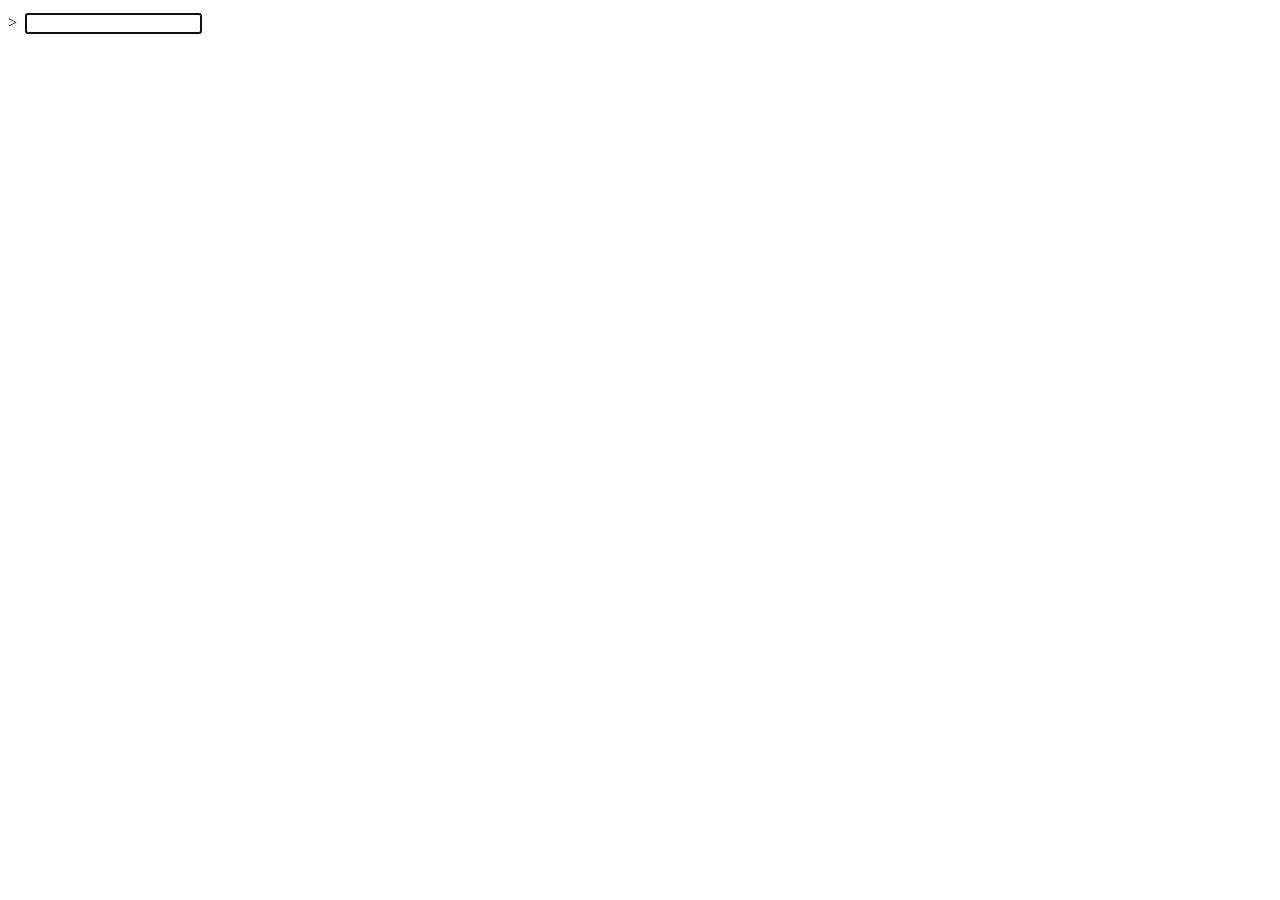
==== index.html @ 16b07a6b "Rename demoSkelly.html to index.html" ====
<!DOCTYPE html>
<html lang="en">
<head>
    <meta charset="UTF-8">
    <meta name="viewport" content="width=device-width, initial-scale=1.0">
    <link rel="stylesheet" href="styles.css">
    <title>Fake Terminal</title>
</head>
<body>
    <div class="terminal">
        <pre id="output"></pre>
        <div class="input-line">
            <span class="prompt">>&nbsp;</span>
            <input type="text" id="input" autofocus>
        </div>
    </div>

    <script src="script.js"></script>
</body>
</html>
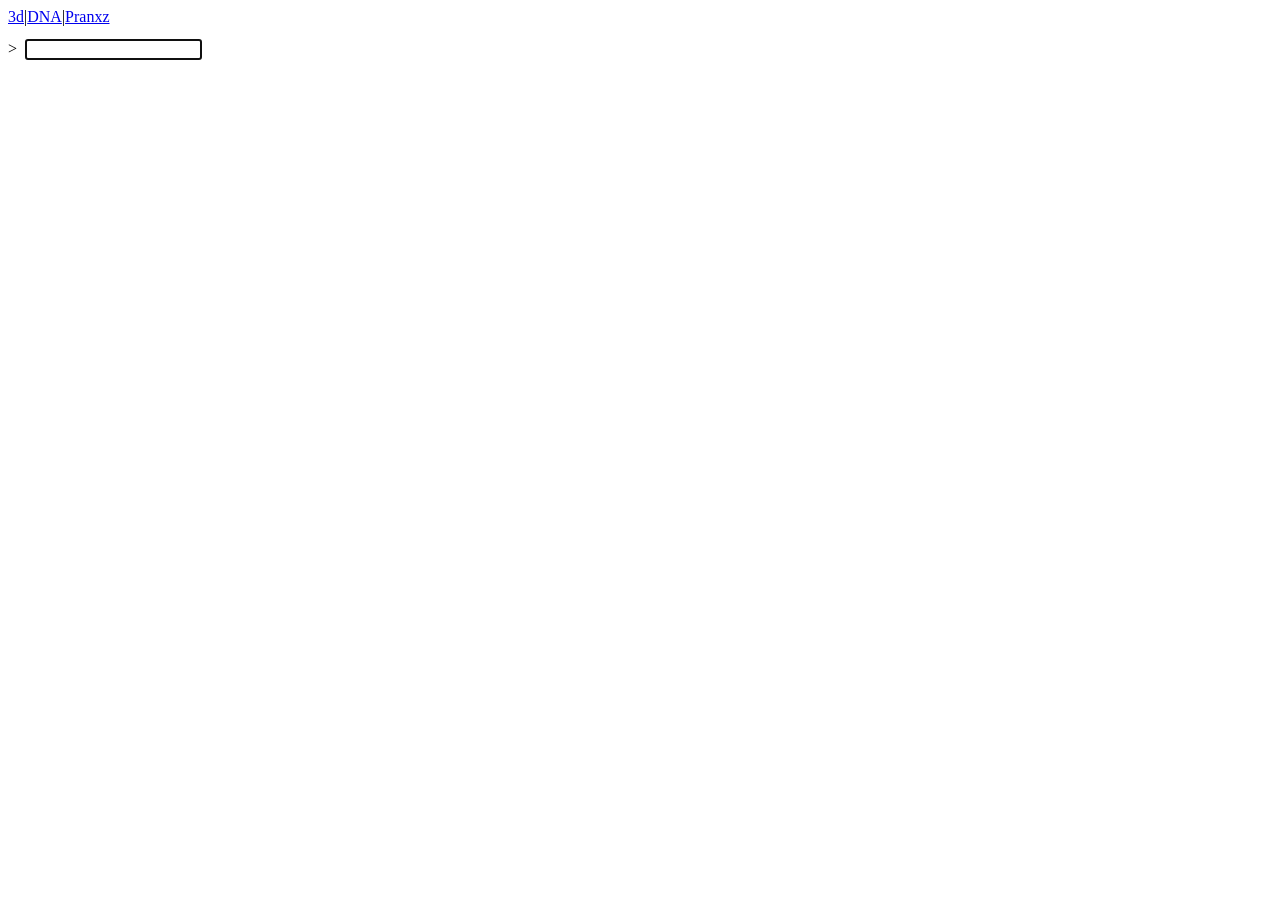
==== commit 7a98d02b: "Update index.html" ====
--- a/index.html
+++ b/index.html
@@ -4,9 +4,10 @@
     <meta charset="UTF-8">
     <meta name="viewport" content="width=device-width, initial-scale=1.0">
     <link rel="stylesheet" href="styles.css">
-    <title>Fake Terminal</title>
+    <title>Terminal With CRT</title>
 </head>
-<body>
+<body class="crt">
+    <div><a href="./3dRenderer">3d</a>|<a href="./DNA">DNA</a>|<a href="./LOGOUT">Pranxz</a></div>
     <div class="terminal">
         <pre id="output"></pre>
         <div class="input-line">
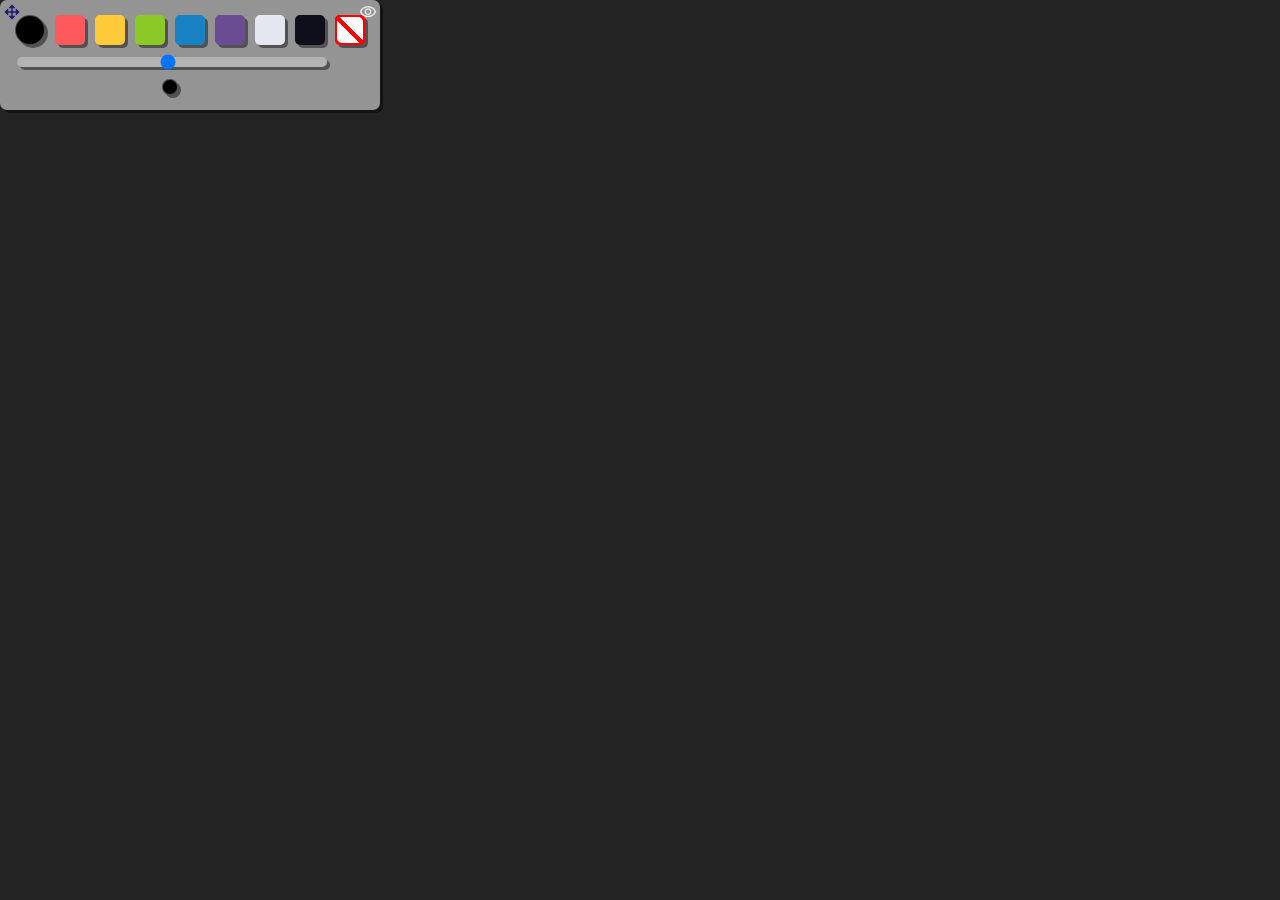
==== commit 25104e19: "Rename whiteboard.html to index.html" ====
--- a/index.html
+++ b/index.html
@@ -1,21 +1,65 @@
 <!DOCTYPE html>
 <html lang="en">
+
 <head>
     <meta charset="UTF-8">
     <meta name="viewport" content="width=device-width, initial-scale=1.0">
-    <link rel="stylesheet" href="styles.css">
-    <title>Terminal With CRT</title>
+    <title>Infinite Canvas</title>
+    <link rel="stylesheet" href="style.css">
 </head>
-<body class="crt">
-    <div><a href="./3dRenderer">3d</a>|<a href="./DNA">DNA</a>|<a href="./LOGOUT">Pranxz</a></div>
-    <div class="terminal">
-        <pre id="output"></pre>
-        <div class="input-line">
-            <span class="prompt">>&nbsp;</span>
-            <input type="text" id="input" autofocus>
+
+<body>
+    <div class="controls" id="tool-box">
+        <div id="tool-boxheader">
+            <svg xmlns="http://www.w3.org/2000/svg" height="24px" viewBox="0 -960 960 960" width="24px" fill="#e8eaed">
+                <path
+                    d="M480-80 310-250l57-57 73 73v-206H235l73 72-58 58L80-480l169-169 57 57-72 72h206v-206l-73 73-57-57 170-170 170 170-57 57-73-73v206h205l-73-72 58-58 170 170-170 170-57-57 73-73H520v205l72-73 58 58L480-80Z" />
+            </svg>
+        </div>
+        <div onclick="(function(){
+            toggleablecontrols.classList.toggle('hide');
+            visibleindicator.classList.toggle('hide');
+            hiddenindicator.classList.toggle('hide');
+            
+        })()" id="vis-toggle">
+            <svg xmlns="http://www.w3.org/2000/svg" height="24px" viewBox="0 -960 960 960" width="24px" fill="#e8eaed"
+                id="visibleindicator">
+                <path
+                    d="M480-320q75 0 127.5-52.5T660-500q0-75-52.5-127.5T480-680q-75 0-127.5 52.5T300-500q0 75 52.5 127.5T480-320Zm0-72q-45 0-76.5-31.5T372-500q0-45 31.5-76.5T480-608q45 0 76.5 31.5T588-500q0 45-31.5 76.5T480-392Zm0 192q-146 0-266-81.5T40-500q54-137 174-218.5T480-800q146 0 266 81.5T920-500q-54 137-174 218.5T480-200Zm0-300Zm0 220q113 0 207.5-59.5T832-500q-50-101-144.5-160.5T480-720q-113 0-207.5 59.5T128-500q50 101 144.5 160.5T480-280Z" />
+            </svg>
+            <svg xmlns="http://www.w3.org/2000/svg" height="24px" viewBox="0 -960 960 960" width="24px" fill="#e8eaed"
+                class="hide" id="hiddenindicator">
+                <path
+                    d="m644-428-58-58q9-47-27-88t-93-32l-58-58q17-8 34.5-12t37.5-4q75 0 127.5 52.5T660-500q0 20-4 37.5T644-428Zm128 126-58-56q38-29 67.5-63.5T832-500q-50-101-143.5-160.5T480-720q-29 0-57 4t-55 12l-62-62q41-17 84-25.5t90-8.5q151 0 269 83.5T920-500q-23 59-60.5 109.5T772-302Zm20 246L624-222q-35 11-70.5 16.5T480-200q-151 0-269-83.5T40-500q21-53 53-98.5t73-81.5L56-792l56-56 736 736-56 56ZM222-624q-29 26-53 57t-41 67q50 101 143.5 160.5T480-280q20 0 39-2.5t39-5.5l-36-38q-11 3-21 4.5t-21 1.5q-75 0-127.5-52.5T300-500q0-11 1.5-21t4.5-21l-84-82Zm319 93Zm-151 75Z" />
+            </svg>
+        </div>
+        <div id="toggleablecontrols">
+            <input type="color" name="color-picker" id="color-picker" value="#000000" class="pen-color">
+            <input type="button" onclick="setPenColor('#ff595e')" id="col-ff595e" class="pen-color color-button"
+                style="background-color: #ff595e;">
+            <input type="button" onclick="setPenColor('#ffca3a')" id="col-ffca3a" class="pen-color color-button"
+                style="background-color: #ffca3a;">
+            <input type="button" onclick="setPenColor('#8ac926')" id="col-8ac926" class="pen-color color-button"
+                style="background-color: #8ac926;">
+            <input type="button" onclick="setPenColor('#1982c4')" id="col-1982c4" class="pen-color color-button"
+                style="background-color: #1982c4;">
+            <input type="button" onclick="setPenColor('#6a4c93')" id="col-6a4c93" class="pen-color color-button"
+                style="background-color: #6a4c93;">
+            <input type="button" onclick="setPenColor('#E4E7F0')" id="col-E4E7F0" class="pen-color color-button"
+                style="background-color: #E4E7F0;">
+            <input type="button" onclick="setPenColor('#0F0E1B')" id="col-0F0E1B" class="pen-color color-button"
+                style="background-color: #0F0E1B;">
+            <input type="button" onclick="(function() {
+                setPenColor(getBG());
+                eraserOveride();
+            })()" id="eraser" class="pen-color color-button">
+            
+            <input type="range" name="pen-size" id="pen-size" class="pen-color" min="24" max="98" value="60" step="0.1">
+            <div id="pen-size-preview" class="pen-color"></div>
         </div>
     </div>
-
+    <canvas id="canvas">Your browser does not support HTML5 canvas</canvas>
     <script src="script.js"></script>
 </body>
+
 </html>
--- a/style.css
+++ b/style.css
@@ -0,0 +1,145 @@
+:root {
+    --bg: #232323;
+    --fg: #ffffff4a;
+    --offsetx: 3px;
+    --offsety: 3px;
+    --blur-rad: 0px;
+    --spread: 0px;
+    --shadow-col: rgba(0, 0, 0, 0.45);
+}
+
+html,
+body {
+    width: 100%;
+    height: 100%;
+    margin: 0;
+    padding: 0;
+    touch-action: none;
+    -webkit-touch-callout: none;
+    -webkit-user-select: none;
+    -khtml-user-select: none;
+    -moz-user-select: none;
+    -ms-user-select: none;
+    user-select: none;
+    overflow: hidden;
+    background-color: var(--bg);
+    display: grid;
+}
+
+.pen-color {
+    border: none;
+    border-radius: 5px;
+    box-shadow: var(--offsetx) var(--offsety) var(--blur-rad) var(--spread) var(--shadow-col);
+    inline-size: 30px;
+    block-size: 30px;
+    cursor: pointer;
+}
+
+#color-picker {
+    border-radius: 50%;
+    border-width: 1px;
+    border-style: solid;
+    border-color: #ffffff4a;
+    background-color: transparent;
+}
+
+input[type="color" i]::-webkit-color-swatch {
+    display: none;
+}
+
+#eraser {
+    background-color: #ffffff;
+    background: linear-gradient(45deg, rgba(255, 255, 255, 1) 45%, rgba(255, 0, 0, 1) 45%, rgba(255, 0, 0, 1) 55%, rgba(255, 255, 255, 1) 55%);
+    box-shadow: 2px 2px 0px 0px inset rgb(255, 0, 0),
+        -2px -2px 0px 0px inset rgb(255, 0, 0),
+        -2px 2px 0px 0px inset rgb(255, 0, 0),
+        2px -2px 0px 0px inset rgb(255, 0, 0),
+        var(--offsetx) var(--offsety) var(--blur-rad) var(--spread) var(--shadow-col);
+}
+
+#pen-size {
+    grid-column: span 8;
+    appearance: none;
+    width: 100%;
+    height: 10px;
+    border-radius: 5px;
+    background: var(--fg);
+    cursor: pointer;
+    outline: none;
+}
+
+#pen-size-preview {
+    grid-column: span 8;
+    background-color: black;
+    border: 1px solid var(--fg);
+    border-radius: 50%;
+    width: 30px;
+    height: 30px;
+    justify-self: center;
+}
+
+.color-button {
+    cursor: pointer;
+}
+
+#tool-box {
+    position: absolute;
+    width: auto;
+    height: auto;
+    min-width: 48px;
+    min-height: 24px;
+    background-color: #949494;
+    box-shadow: var(--offsetx) var(--offsety) var(--blur-rad) var(--spread) var(--shadow-col);
+    border: none;
+    border-radius: 7px;
+
+}
+
+#toggleablecontrols {
+    display: grid;
+    grid-template-columns: repeat(9, 1fr);
+    gap: 10px;
+    padding: 15px;
+    width: auto;
+    height: auto;
+    /* border: 2px solid red; */
+    transform-origin: top left;
+    /* Ensures scaling occurs from the top-left */
+}
+
+
+#tool-boxheader {
+    position: absolute;
+    max-height: 24px;
+    top: 0px;
+    /* Adjust as needed */
+    left: 0px;
+    /* Adjust as needed */
+    transform: scale(0.75);
+    /* border: 1px solid #ffffff4a; */
+    padding: 0;
+    margin: 0;
+}
+
+#tool-boxheader>svg {
+    fill: midnightblue;
+    padding: 0;
+    margin: 0;
+}
+
+.hide {
+    display: none !important;
+}
+
+#vis-toggle {
+    position: absolute;
+    max-height: 24px;
+    top: 0px;
+    /* Adjust as needed */
+    left: calc(100% - 24px);
+    /* Adjust as needed */
+    transform: scale(0.75);
+    /* border: 1px solid #ffffff4a; */
+    padding: 0;
+    margin: 0;
+}
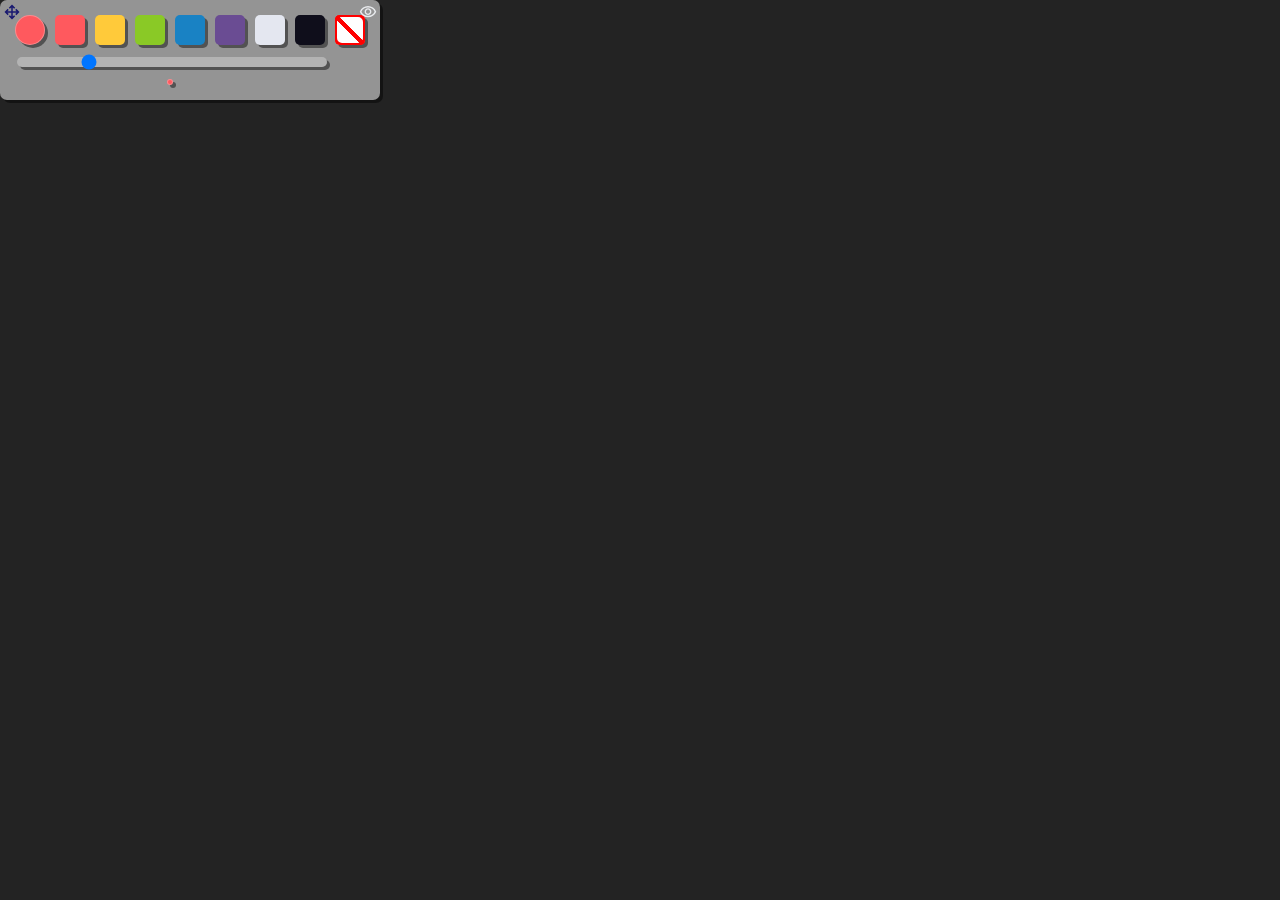
==== commit 6d5d8303: "updated default pen size" ====
--- a/index.html
+++ b/index.html
@@ -34,7 +34,7 @@
             </svg>
         </div>
         <div id="toggleablecontrols">
-            <input type="color" name="color-picker" id="color-picker" value="#000000" class="pen-color">
+            <input type="color" name="color-picker" id="color-picker" value="#" class="pen-color">
             <input type="button" onclick="setPenColor('#ff595e')" id="col-ff595e" class="pen-color color-button"
                 style="background-color: #ff595e;">
             <input type="button" onclick="setPenColor('#ffca3a')" id="col-ffca3a" class="pen-color color-button"
@@ -54,7 +54,7 @@
                 eraserOveride();
             })()" id="eraser" class="pen-color color-button">
             
-            <input type="range" name="pen-size" id="pen-size" class="pen-color" min="24" max="98" value="60" step="0.1">
+            <input type="range" name="pen-size" id="pen-size" class="pen-color" min="24" max="98" value="40" step="0.1">
             <div id="pen-size-preview" class="pen-color"></div>
         </div>
     </div>
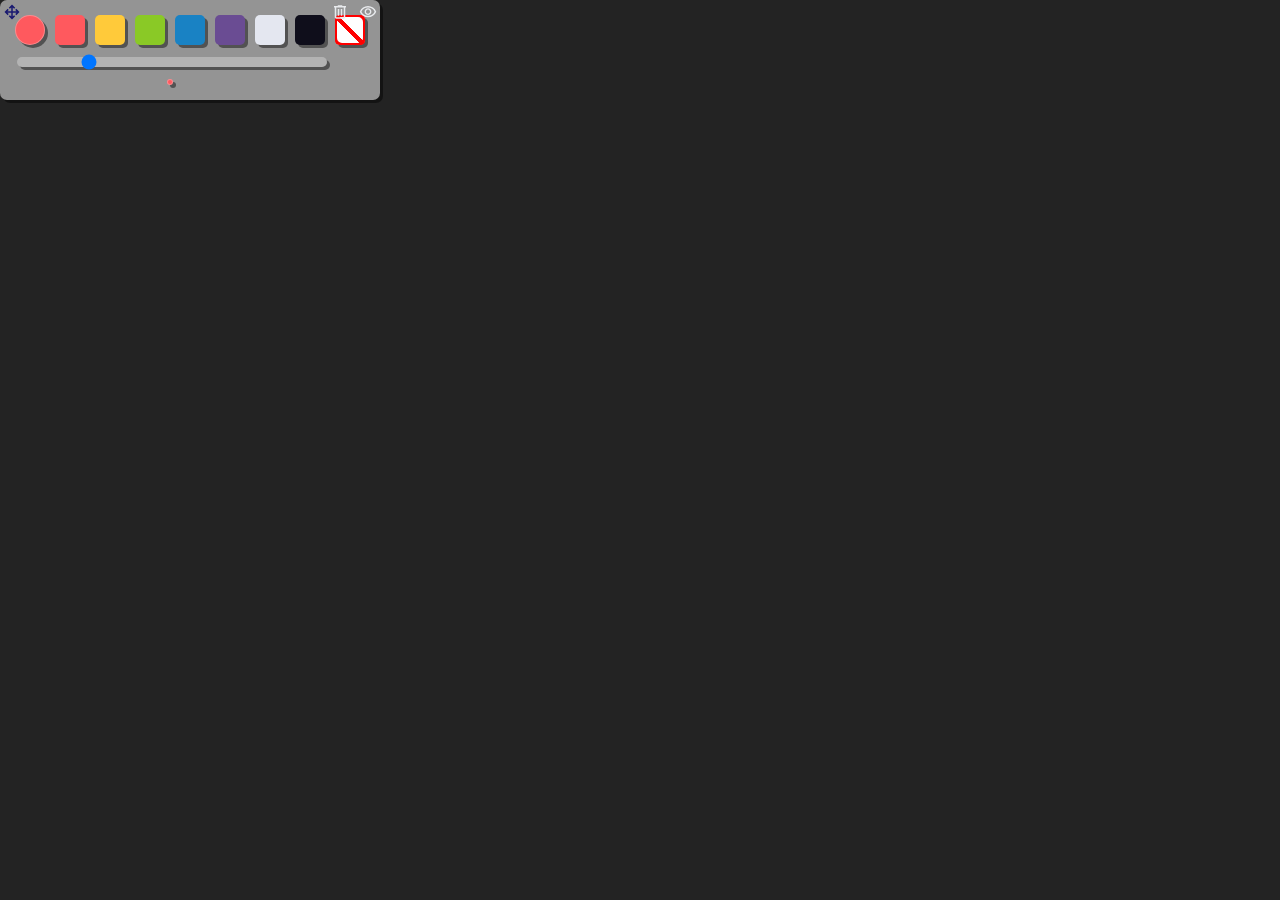
==== commit a34bbd73: "added wipe button" ====
--- a/index.html
+++ b/index.html
@@ -33,6 +33,15 @@
                     d="m644-428-58-58q9-47-27-88t-93-32l-58-58q17-8 34.5-12t37.5-4q75 0 127.5 52.5T660-500q0 20-4 37.5T644-428Zm128 126-58-56q38-29 67.5-63.5T832-500q-50-101-143.5-160.5T480-720q-29 0-57 4t-55 12l-62-62q41-17 84-25.5t90-8.5q151 0 269 83.5T920-500q-23 59-60.5 109.5T772-302Zm20 246L624-222q-35 11-70.5 16.5T480-200q-151 0-269-83.5T40-500q21-53 53-98.5t73-81.5L56-792l56-56 736 736-56 56ZM222-624q-29 26-53 57t-41 67q50 101 143.5 160.5T480-280q20 0 39-2.5t39-5.5l-36-38q-11 3-21 4.5t-21 1.5q-75 0-127.5-52.5T300-500q0-11 1.5-21t4.5-21l-84-82Zm319 93Zm-151 75Z" />
             </svg>
         </div>
+        <div onclick="(function(){
+            wipe();
+            
+        })()" id="wipe">
+            <svg xmlns="http://www.w3.org/2000/svg" height="24px" viewBox="0 -960 960 960" width="24px" fill="#e8eaed">
+                <path
+                    d="M280-120q-33 0-56.5-23.5T200-200v-520h-40v-80h200v-40h240v40h200v80h-40v520q0 33-23.5 56.5T680-120H280Zm400-600H280v520h400v-520ZM360-280h80v-360h-80v360Zm160 0h80v-360h-80v360ZM280-720v520-520Z" />
+            </svg>
+        </div>
         <div id="toggleablecontrols">
             <input type="color" name="color-picker" id="color-picker" value="#" class="pen-color">
             <input type="button" onclick="setPenColor('#ff595e')" id="col-ff595e" class="pen-color color-button"
@@ -53,7 +62,7 @@
                 setPenColor(getBG());
                 eraserOveride();
             })()" id="eraser" class="pen-color color-button">
-            
+
             <input type="range" name="pen-size" id="pen-size" class="pen-color" min="24" max="98" value="40" step="0.1">
             <div id="pen-size-preview" class="pen-color"></div>
         </div>
@@ -62,4 +71,4 @@
     <script src="script.js"></script>
 </body>
 
-</html>
+</html>
--- a/style.css
+++ b/style.css
@@ -142,4 +142,17 @@
     /* border: 1px solid #ffffff4a; */
     padding: 0;
     margin: 0;
+}
+
+#wipe {
+    position: absolute;
+    max-height: 24px;
+    top: 0px;
+    /* Adjust as needed */
+    left: calc(100% - 52px);
+    /* Adjust as needed */
+    transform: scale(0.75);
+    /* border: 1px solid #ffffff4a; */
+    padding: 0;
+    margin: 0;
 }
